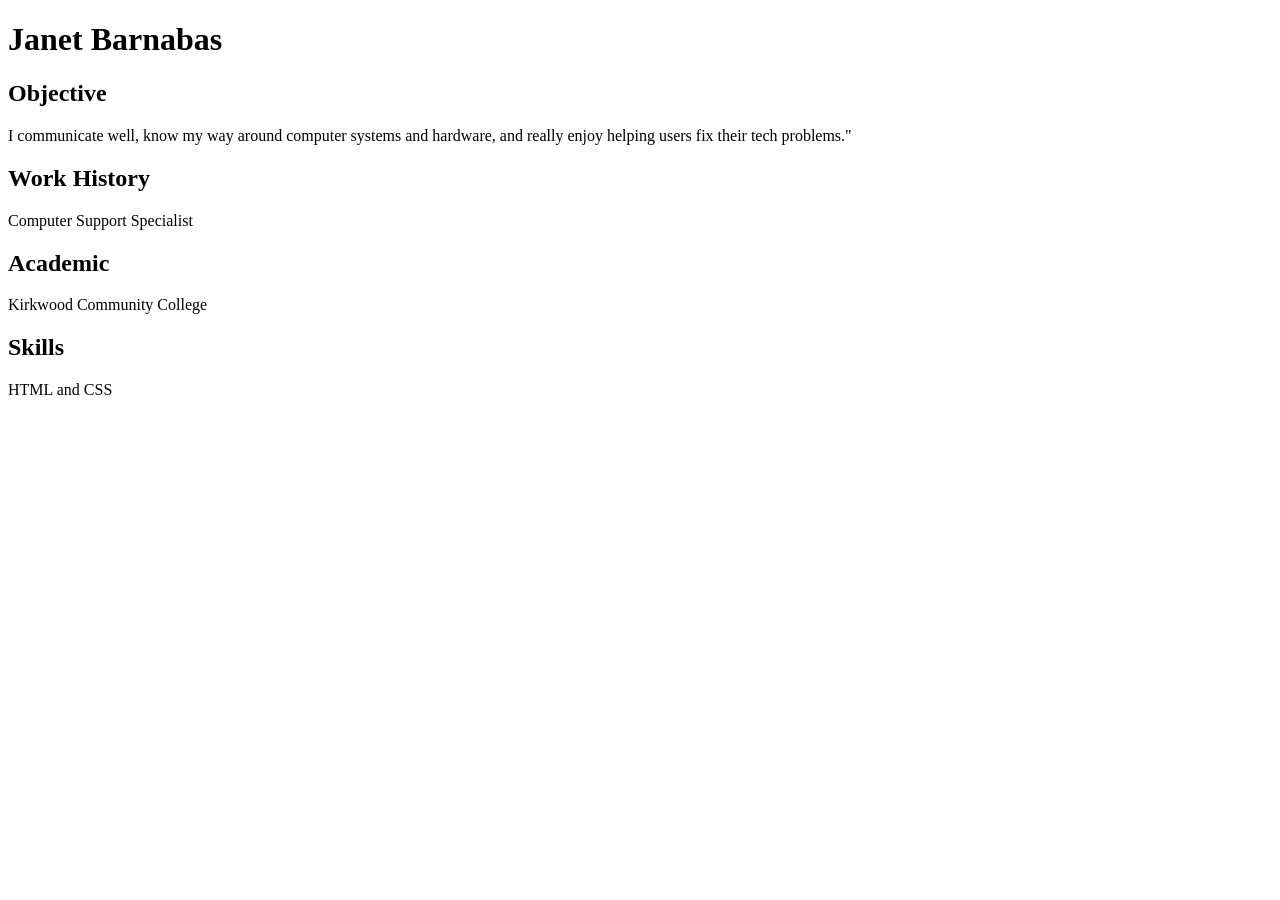
==== assignment/week01/index.html @ 7969f77a "set up assignments 9/14" ====
<!DOCTYPE html>
<html lang="en">
<head>
    <meta charset="UTF-8">
    <meta name="viewport" content="width=device-width, initial-scale=1.0">
    <title>My Resume</title>
</head>
<body>

    <h1>Janet Barnabas</h1>

    <h2>Objective </h2>
    <p>I communicate well, know my way around computer systems and hardware, 
        and really enjoy helping users fix their tech problems."</p>

    <h2>Work History</h2>
    <p>Computer Support Specialist</p> 

    <h2>Academic</h2> 
    <p>Kirkwood Community College</p>

    <H2>Skills</H2>
    <p>HTML and CSS</p>


    
</body>
</html>
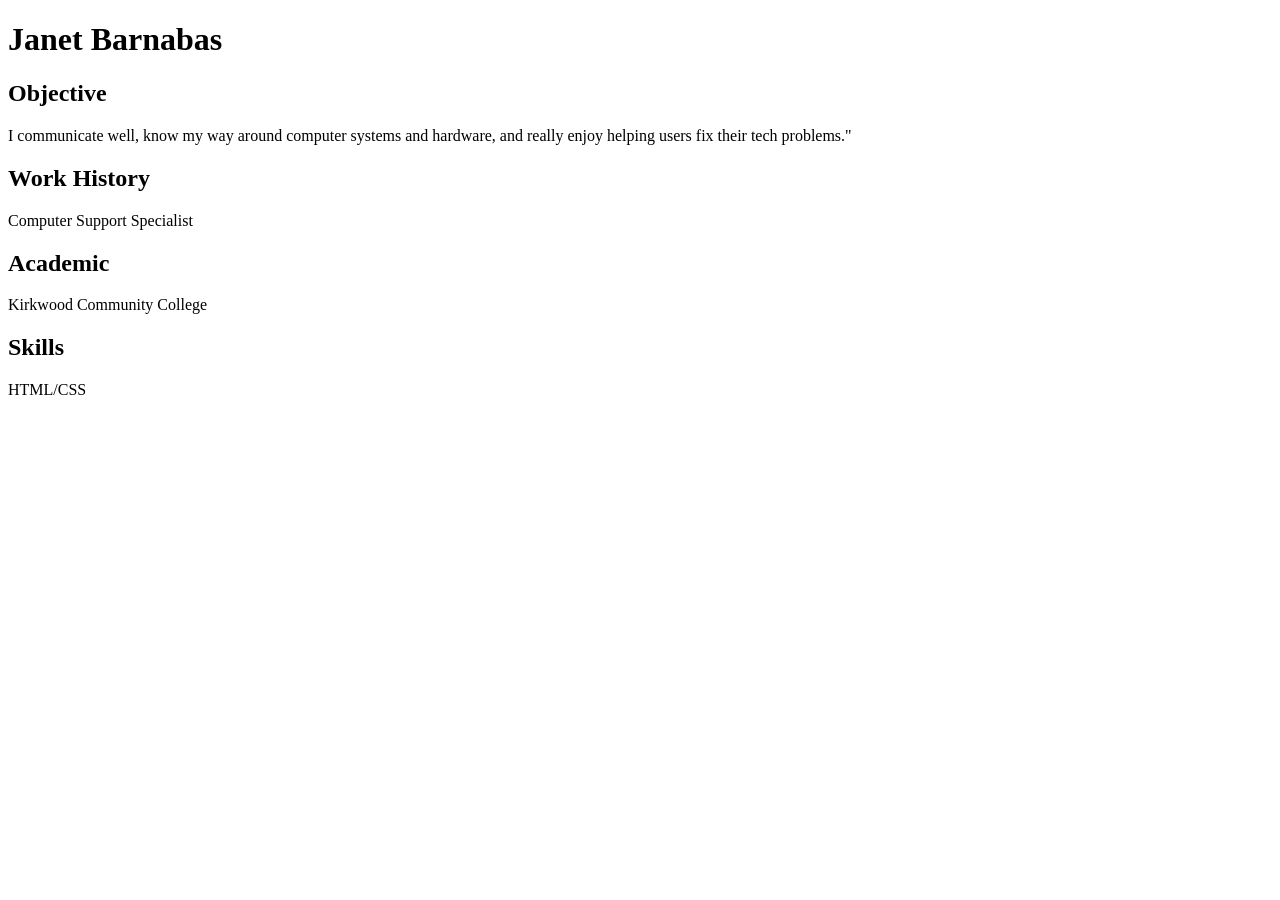
==== commit 6ebf4c8a: "Finish assignment/week02(9/16}" ====
--- a/assignment/week01/index.html
+++ b/assignment/week01/index.html
@@ -19,10 +19,8 @@
     <h2>Academic</h2> 
     <p>Kirkwood Community College</p>
 
-    <H2>Skills</H2>
-    <p>HTML and CSS</p>
+    <h2>Skills</h2>
+    <p>HTML/CSS</p>
 
-
-    
 </body>
 </html>
